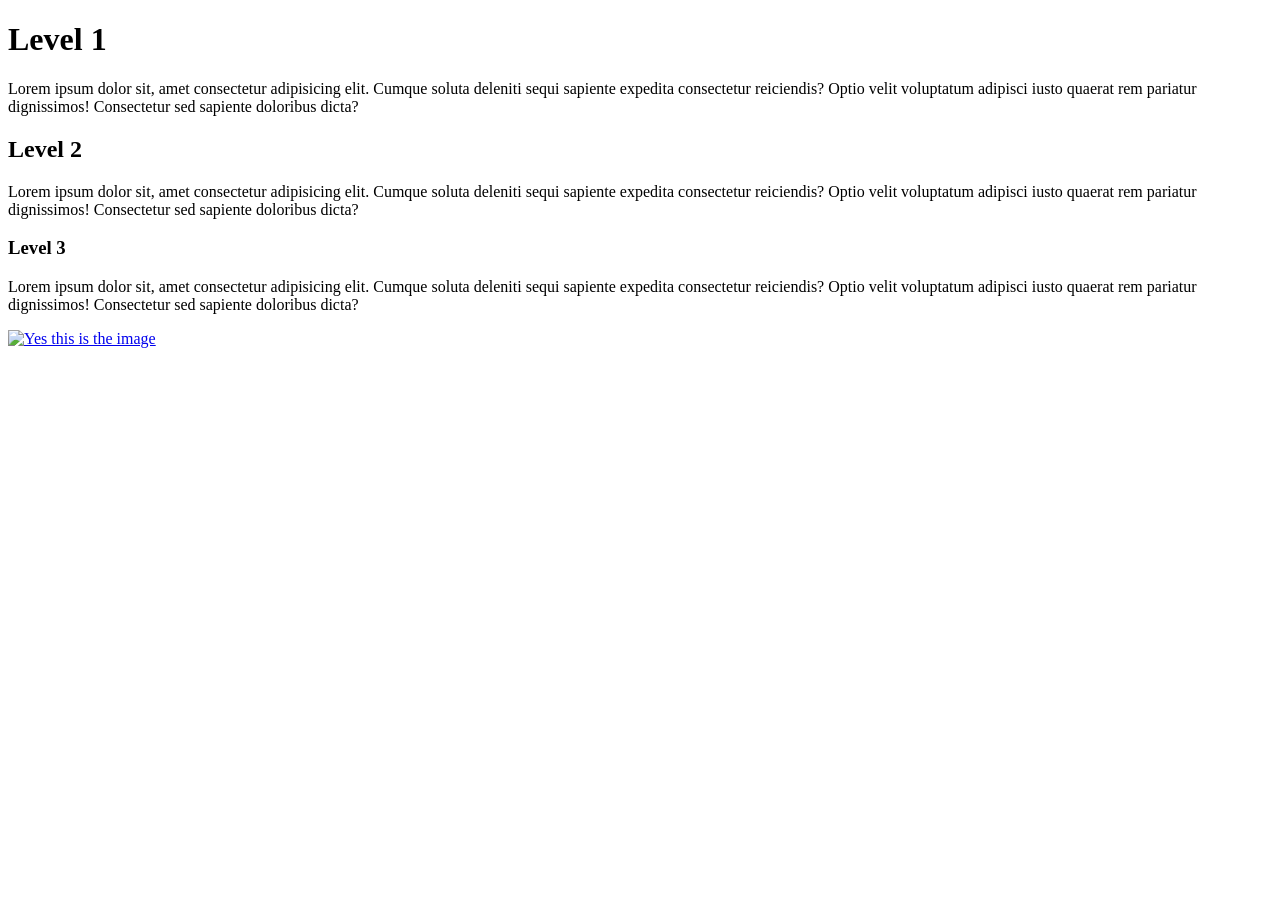
==== html-basic/index.html @ 90d149c2 "Add index.html" ====
<!doctype html>
<html lang="en">
  <head>
    <title>Base index</title>
    <meta charset="UTF-8">
  </head>
  <body>
    <h1>Level 1</h1>
    <p>
      Lorem ipsum dolor sit, amet consectetur adipisicing elit. Cumque soluta
      deleniti sequi sapiente expedita consectetur reiciendis? Optio velit
      voluptatum adipisci iusto quaerat rem pariatur dignissimos! Consectetur
      sed sapiente doloribus dicta?
    </p>
    <h2>Level 2</h2>
    <p>
      Lorem ipsum dolor sit, amet consectetur adipisicing elit. Cumque soluta
      deleniti sequi sapiente expedita consectetur reiciendis? Optio velit
      voluptatum adipisci iusto quaerat rem pariatur dignissimos! Consectetur
      sed sapiente doloribus dicta?
    </p>
    <h3>Level 3</h3>
    <p>
      Lorem ipsum dolor sit, amet consectetur adipisicing elit. Cumque soluta
      deleniti sequi sapiente expedita consectetur reiciendis? Optio velit
      voluptatum adipisci iusto quaerat rem pariatur dignissimos! Consectetur
      sed sapiente doloribus dicta?
    </p>
    <a href="https://www.holbertonschool.com/">
    <img src="https://encrypted-tbn0.gstatic.com/images?q=tbn:ANd9GcTYtYRxc4RoFUpRjBIcecIAC_cwWeCcLldycgX4CmjBCj5yAwoL2ap2iyGv&s=10" alt="Yes this is the image">
    </a>
  </body>
</html>
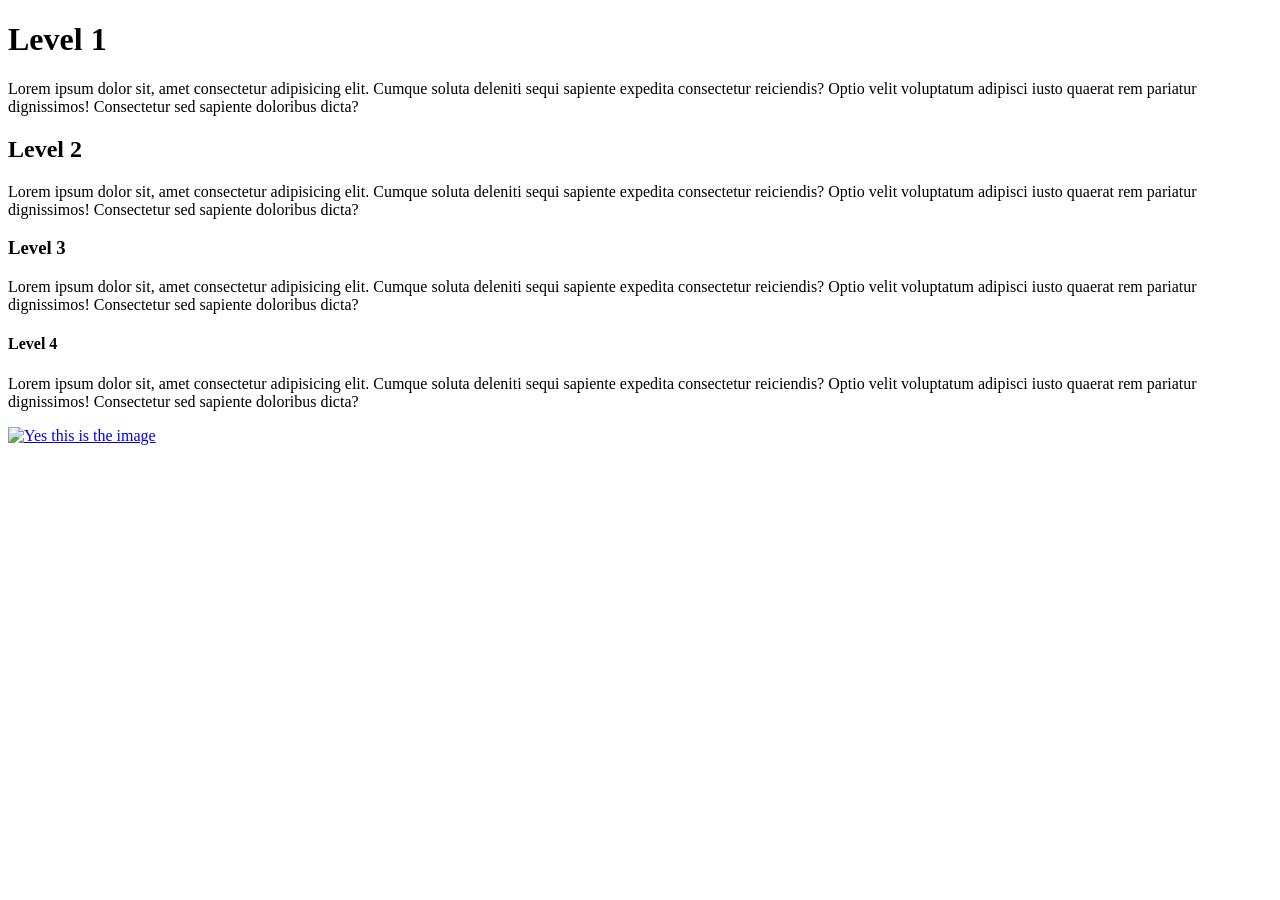
==== commit 9ea7eb97: "Change index.html" ====
--- a/html-basic/index.html
+++ b/html-basic/index.html
@@ -26,6 +26,13 @@
       voluptatum adipisci iusto quaerat rem pariatur dignissimos! Consectetur
       sed sapiente doloribus dicta?
     </p>
+    <h4>Level 4</h4>
+    <p>
+      Lorem ipsum dolor sit, amet consectetur adipisicing elit. Cumque soluta
+      deleniti sequi sapiente expedita consectetur reiciendis? Optio velit
+      voluptatum adipisci iusto quaerat rem pariatur dignissimos! Consectetur
+      sed sapiente doloribus dicta?
+    </p>
     <a href="https://www.holbertonschool.com/">
     <img src="https://encrypted-tbn0.gstatic.com/images?q=tbn:ANd9GcTYtYRxc4RoFUpRjBIcecIAC_cwWeCcLldycgX4CmjBCj5yAwoL2ap2iyGv&s=10" alt="Yes this is the image">
     </a>
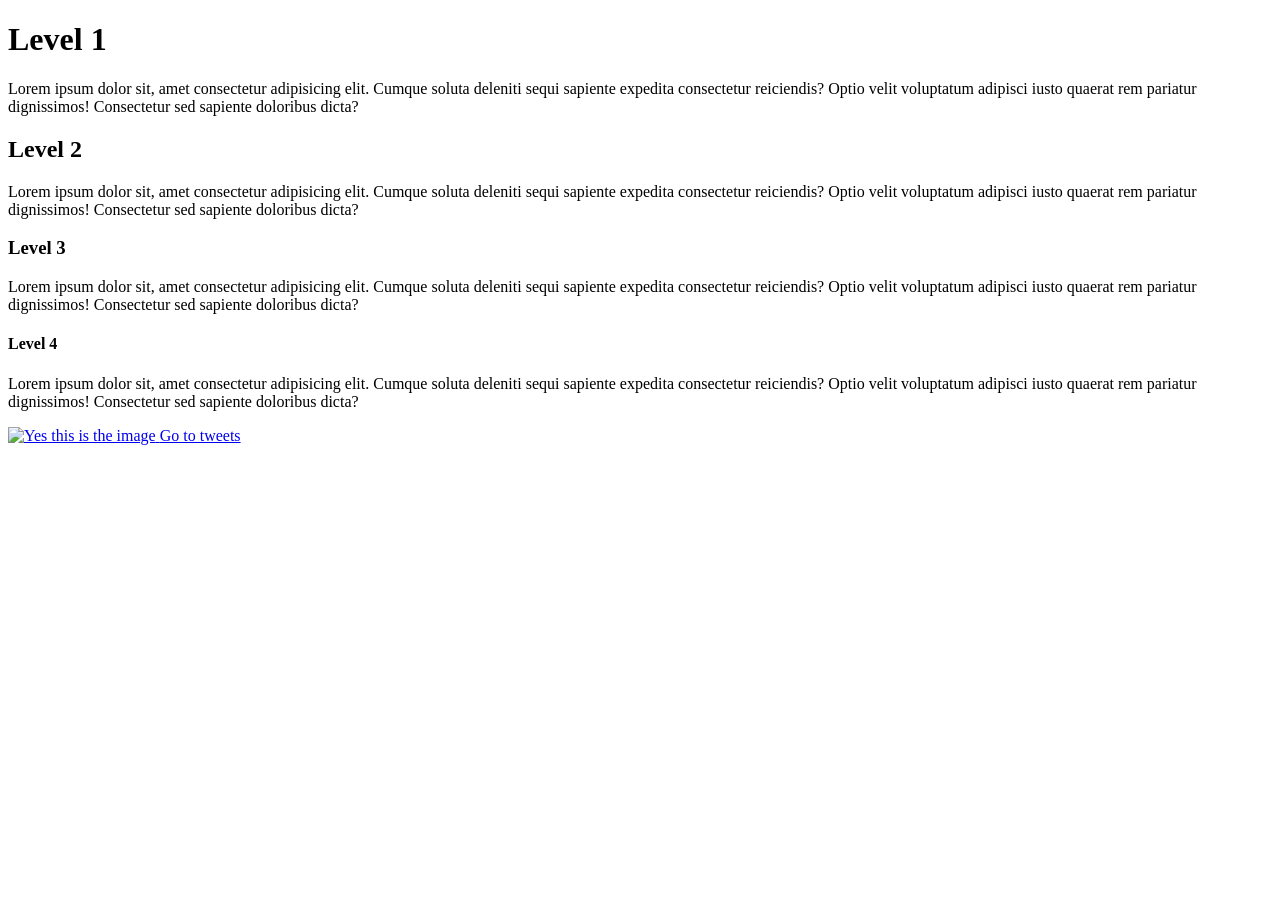
==== commit a109a420: "Add tweets.html" ====
--- a/html-basic/index.html
+++ b/html-basic/index.html
@@ -36,5 +36,6 @@
     <a href="https://www.holbertonschool.com/">
     <img src="https://encrypted-tbn0.gstatic.com/images?q=tbn:ANd9GcTYtYRxc4RoFUpRjBIcecIAC_cwWeCcLldycgX4CmjBCj5yAwoL2ap2iyGv&s=10" alt="Yes this is the image">
     </a>
+    <a href="tweets.html">Go to tweets</a>
   </body>
 </html>
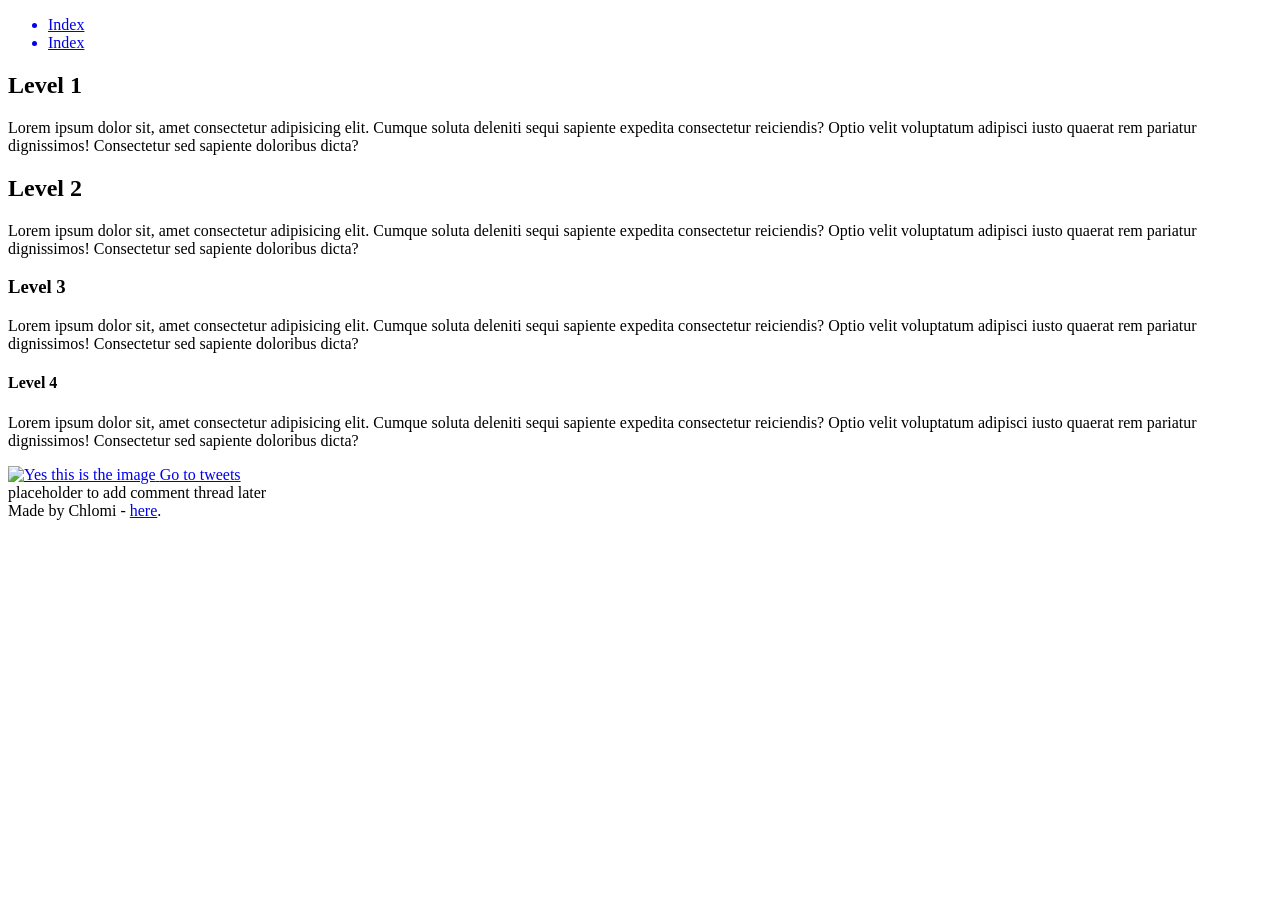
==== commit db56f407: "Change tweets.html and index.html" ====
--- a/html-basic/index.html
+++ b/html-basic/index.html
@@ -1,41 +1,63 @@
 <!doctype html>
 <html lang="en">
-  <head>
+
+<head>
     <title>Base index</title>
     <meta charset="UTF-8">
-  </head>
-  <body>
-    <h1>Level 1</h1>
-    <p>
-      Lorem ipsum dolor sit, amet consectetur adipisicing elit. Cumque soluta
-      deleniti sequi sapiente expedita consectetur reiciendis? Optio velit
-      voluptatum adipisci iusto quaerat rem pariatur dignissimos! Consectetur
-      sed sapiente doloribus dicta?
-    </p>
-    <h2>Level 2</h2>
-    <p>
-      Lorem ipsum dolor sit, amet consectetur adipisicing elit. Cumque soluta
-      deleniti sequi sapiente expedita consectetur reiciendis? Optio velit
-      voluptatum adipisci iusto quaerat rem pariatur dignissimos! Consectetur
-      sed sapiente doloribus dicta?
-    </p>
-    <h3>Level 3</h3>
-    <p>
-      Lorem ipsum dolor sit, amet consectetur adipisicing elit. Cumque soluta
-      deleniti sequi sapiente expedita consectetur reiciendis? Optio velit
-      voluptatum adipisci iusto quaerat rem pariatur dignissimos! Consectetur
-      sed sapiente doloribus dicta?
-    </p>
-    <h4>Level 4</h4>
-    <p>
-      Lorem ipsum dolor sit, amet consectetur adipisicing elit. Cumque soluta
-      deleniti sequi sapiente expedita consectetur reiciendis? Optio velit
-      voluptatum adipisci iusto quaerat rem pariatur dignissimos! Consectetur
-      sed sapiente doloribus dicta?
-    </p>
-    <a href="https://www.holbertonschool.com/">
-    <img src="https://encrypted-tbn0.gstatic.com/images?q=tbn:ANd9GcTYtYRxc4RoFUpRjBIcecIAC_cwWeCcLldycgX4CmjBCj5yAwoL2ap2iyGv&s=10" alt="Yes this is the image">
-    </a>
-    <a href="tweets.html">Go to tweets</a>
-  </body>
-</html>
+</head>
+
+<body>
+    <header>
+        <ul>
+            <a href="index.html">
+                <li>Index</li>
+            </a>
+            <a href="tweets.html">
+                <li>Index</li>
+            </a>
+        </ul>
+    </header>
+    <main>
+        <article>
+
+            <h1>Level 1</h1>
+            <p>
+                Lorem ipsum dolor sit, amet consectetur adipisicing elit. Cumque soluta
+                deleniti sequi sapiente expedita consectetur reiciendis? Optio velit
+                voluptatum adipisci iusto quaerat rem pariatur dignissimos! Consectetur
+                sed sapiente doloribus dicta?
+            </p>
+            <h2>Level 2</h2>
+            <p>
+                Lorem ipsum dolor sit, amet consectetur adipisicing elit. Cumque soluta
+                deleniti sequi sapiente expedita consectetur reiciendis? Optio velit
+                voluptatum adipisci iusto quaerat rem pariatur dignissimos! Consectetur
+                sed sapiente doloribus dicta?
+            </p>
+            <h3>Level 3</h3>
+            <p>
+                Lorem ipsum dolor sit, amet consectetur adipisicing elit. Cumque soluta
+                deleniti sequi sapiente expedita consectetur reiciendis? Optio velit
+                voluptatum adipisci iusto quaerat rem pariatur dignissimos! Consectetur
+                sed sapiente doloribus dicta?
+            </p>
+            <h4>Level 4</h4>
+            <p>
+                Lorem ipsum dolor sit, amet consectetur adipisicing elit. Cumque soluta
+                deleniti sequi sapiente expedita consectetur reiciendis? Optio velit
+                voluptatum adipisci iusto quaerat rem pariatur dignissimos! Consectetur
+                sed sapiente doloribus dicta?
+            </p>
+            <a href="https://www.holbertonschool.com/">
+                <img src="https://encrypted-tbn0.gstatic.com/images?q=tbn:ANd9GcTYtYRxc4RoFUpRjBIcecIAC_cwWeCcLldycgX4CmjBCj5yAwoL2ap2iyGv&s=10"
+                    alt="Yes this is the image" />
+            </a>
+            <a href="tweets.html">Go to tweets</a>
+        </article>
+        <aside>placeholder to add comment thread later</aside>
+    </main>
+    <footer>Made by Chlomi - <a href="www.linkedin.com/in/chlomi" target="_blank">here</a>.</footer>
+
+</body>
+
+</html>
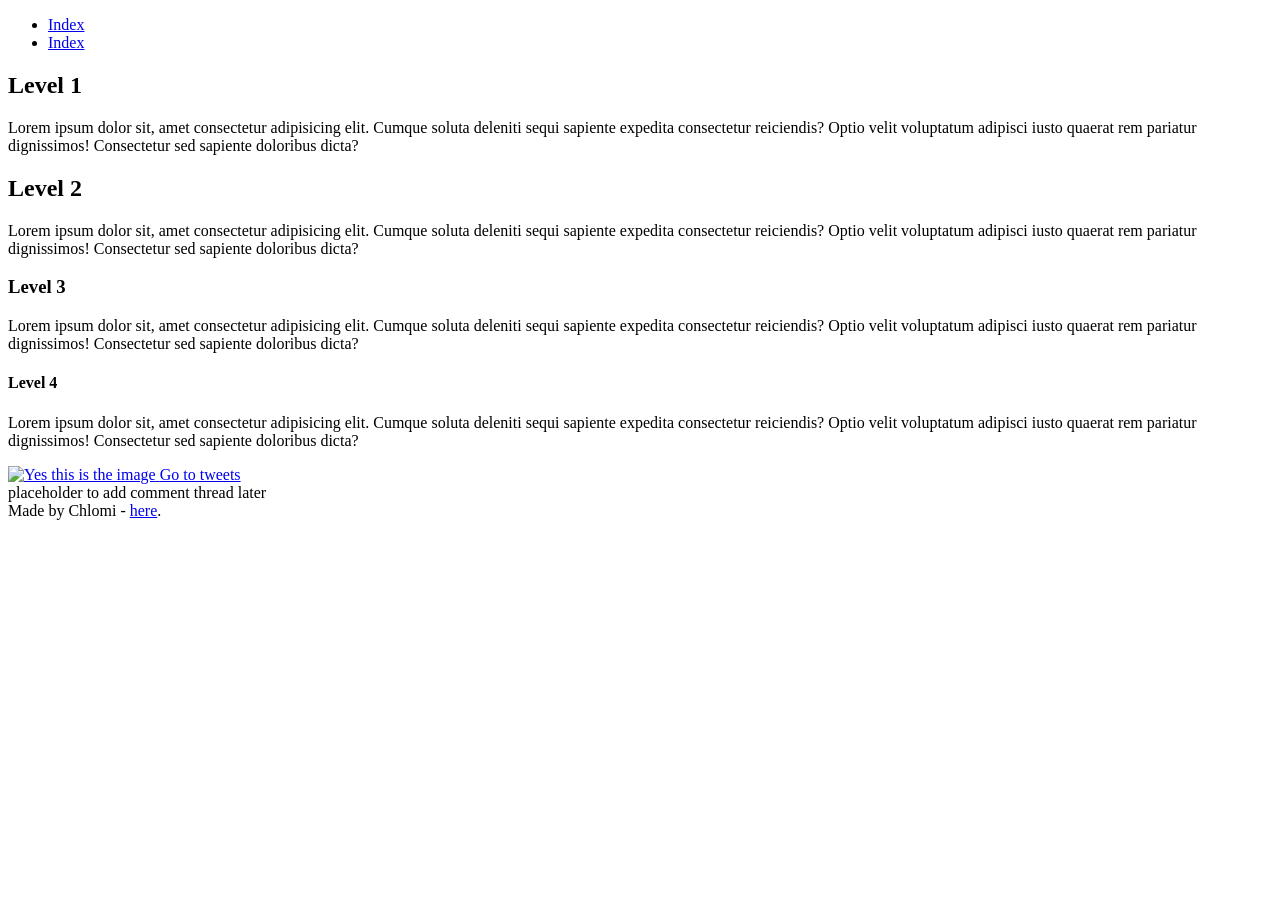
==== commit 5aae4d81: "Change tweets.html and index.html" ====
--- a/html-basic/index.html
+++ b/html-basic/index.html
@@ -9,12 +9,14 @@
 <body>
     <header>
         <ul>
-            <a href="index.html">
-                <li>Index</li>
-            </a>
-            <a href="tweets.html">
-                <li>Index</li>
-            </a>
+            <li>
+                <a href="index.html">
+                    Index
+                </a>
+            </li>
+            <li><a href="tweets.html">
+                    Index
+                </a></li>
         </ul>
     </header>
     <main>
@@ -50,7 +52,7 @@
             </p>
             <a href="https://www.holbertonschool.com/">
                 <img src="https://encrypted-tbn0.gstatic.com/images?q=tbn:ANd9GcTYtYRxc4RoFUpRjBIcecIAC_cwWeCcLldycgX4CmjBCj5yAwoL2ap2iyGv&s=10"
-                    alt="Yes this is the image" />
+                    alt="Yes this is the image">
             </a>
             <a href="tweets.html">Go to tweets</a>
         </article>
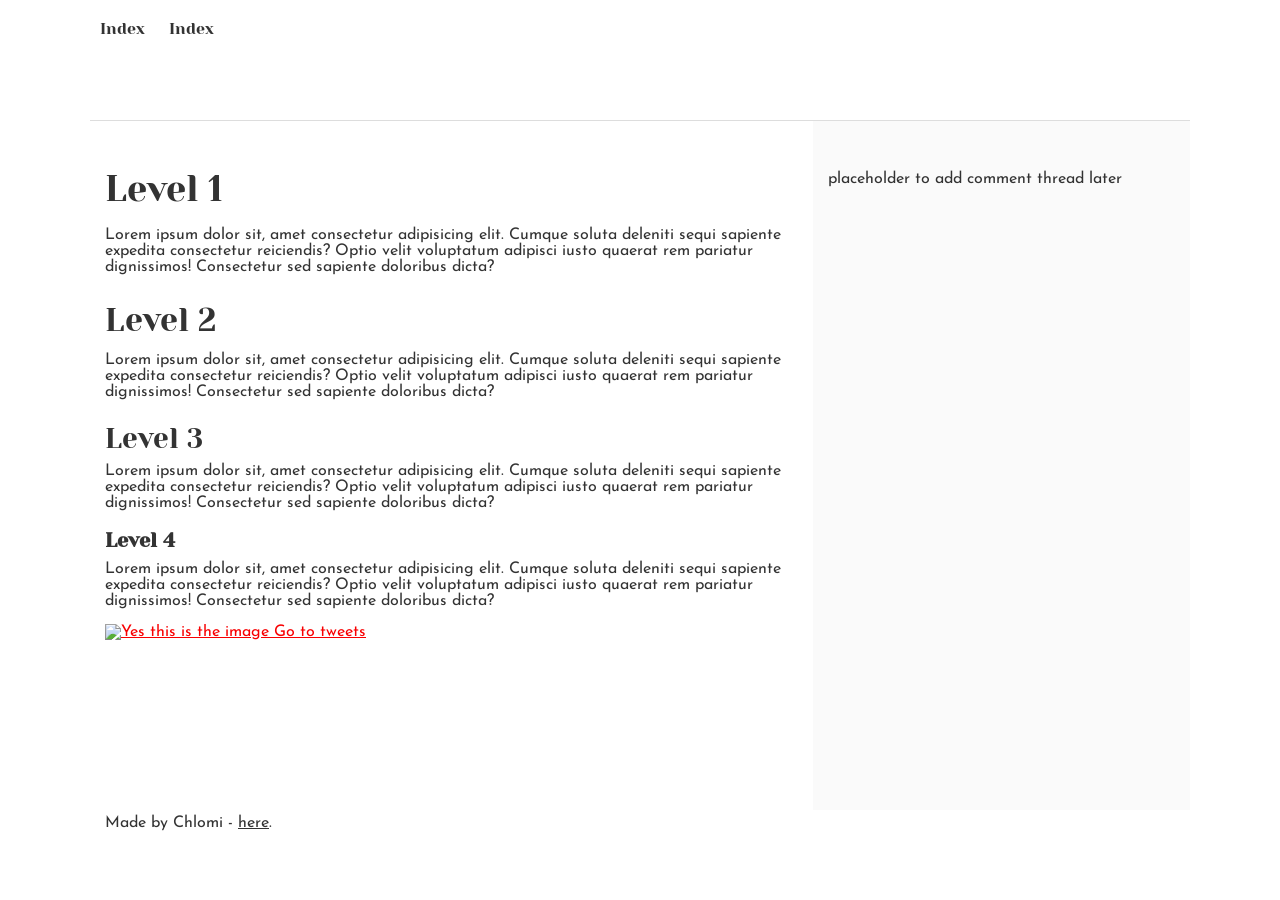
==== commit 1a4501d1: "Edit index.html" ====
--- a/html-basic/index.html
+++ b/html-basic/index.html
@@ -4,9 +4,11 @@
 <head>
     <title>Base index</title>
     <meta charset="UTF-8">
+    <link href="base.css" rel="stylesheet">
+    <link href="styles.css" rel="stylesheet">
 </head>
 
-<body>
+<body class="works_on_smartphone">
     <header>
         <ul>
             <li>
--- a/html-basic/styles.css
+++ b/html-basic/styles.css
@@ -0,0 +1,217 @@
+/* Importing webfonts */
+/* (If you're learning CSS, you should disregard that) */
+
+@import url(https://fonts.googleapis.com/css?family=Yeseva+One);
+@import url(https://fonts.googleapis.com/css?family=Josefin+Sans:400,700,700italic,400italic);
+
+
+/* CSS reset rules */
+main {
+	display: flex;
+	flex-direction: row;
+	flex: auto;
+}
+
+article {
+	flex: 2;
+	overflow-y: auto;
+}
+
+aside {
+	flex: 1;
+	overflow-y: auto;
+}
+
+html, body {
+	height: 100%;
+	min-height: 100%;
+	display: flex;
+	flex-direction: column;
+}
+html, body, div, span, applet, object, iframe,
+h1, h2, h3, h4, h5, h6, p, blockquote, pre,
+a, abbr, acronym, address, big, cite, code,
+del, dfn, img, ins, kbd, q, s, samp,
+small, strike, sub, sup, tt, var,
+b, u, i, center,
+dl, dt, dd,
+fieldset, form, label, legend,
+table, caption, tbody, tfoot, thead, tr, th, td,
+article, aside, canvas, details, embed, 
+figure, figcaption, footer, header, hgroup, 
+menu, nav, output, ruby, section, summary,
+time, mark, audio, video {
+	margin: 0;
+	padding: 0;
+	border: 0;
+	font-size: 100%;
+	font: inherit;
+	vertical-align: baseline;
+}
+/* HTML5 display-role reset for older browsers */
+article, aside, details, figcaption, figure, 
+footer, header, hgroup, menu, nav, section {
+	display: block;
+}
+body {
+	line-height: 1;
+}
+blockquote, q {
+	quotes: none;
+}
+blockquote:before, blockquote:after,
+q:before, q:after {
+	content: '';
+	content: none;
+}
+table {
+	border-collapse: collapse;
+	border-spacing: 0;
+}
+
+
+/* Fonts and colors */
+
+body {
+	font-family: 'Josefin Sans', serif;
+	color: rgba(0, 0, 0, 0.8);
+}
+h1, h2, h3, h4, h5, h6, header {
+	font-family: 'Yeseva One', sans-serif;
+}
+article {
+}
+header {
+	border-bottom: 1px solid rgb(221,221,221);
+	transition: border-bottom-color 1s ease;
+}
+header a {
+	color: rgba(0, 0, 0, 0.8);
+}
+aside {
+	background: #FAFAFA;
+}
+aside p {
+	border: 1px solid #bbb;
+	background: #ddd;
+	color: black;
+}
+footer a {
+	color: rgba(0, 0, 0, 0.8);
+}
+a {
+	color: #F80002;
+}
+
+
+/* Positioning and margins */
+
+@media (min-width: 1100px) {
+	body {
+		width: 1100px;
+		margin: 0 auto;
+	}
+}
+
+article {
+	padding: 50px 15px;
+}
+article > *:first-child {
+	margin-top: 0;
+}
+aside {
+	padding: 50px 15px;
+}
+header .right {
+	float: right;
+	margin: 0 10px 15px;
+}
+
+
+/* Header */
+header {
+	padding: 20px 0;
+	height: 80px;
+}
+header ul {
+	list-style: none;
+	margin: 0;
+	padding: 0;
+}
+header li {
+	display: inline;
+	vertical-align:middle;
+}
+header li:first-child {
+	margin: 0;
+}
+header li a {
+	margin: 0 10px;
+}
+header li.logo {
+	font-size: 36px;
+}
+header a {
+	text-decoration: none;
+}
+
+
+/* Aside */
+
+aside p {
+	border-radius: 10px;
+	padding: 20px 20px;
+}
+
+
+/* Footer */
+
+footer {
+	padding: 5px 15px;
+	height: 80px;
+}
+
+
+/* Text styles and margins */
+
+p {
+	margin-bottom: 15px;
+}
+h1 {
+	font-size: 36px;
+	margin: 40px 0 20px;
+}
+h2 {
+	font-size: 32px;
+	margin: 30px 0 15px;
+}
+h3 {
+	font-size: 28px;
+	margin: 25px 0 10px;
+}
+h4 {
+	font-size: 20px;
+	font-weight: bold;
+	margin: 20px 0 10px;
+}
+h5 {
+	font-size: 18px;
+	font-weight: bold;
+	margin: 15px 0 10px;
+}
+h6 {
+	font-weight: bold;
+	margin: 5px 0;
+}
+
+@media (max-width: 800px) {
+  body.works_on_smartphone {
+  	display: block;
+  }
+  body.works_on_smartphone main {
+  	display: block;
+  }
+  header .right {
+  	float: none;
+  }
+}
